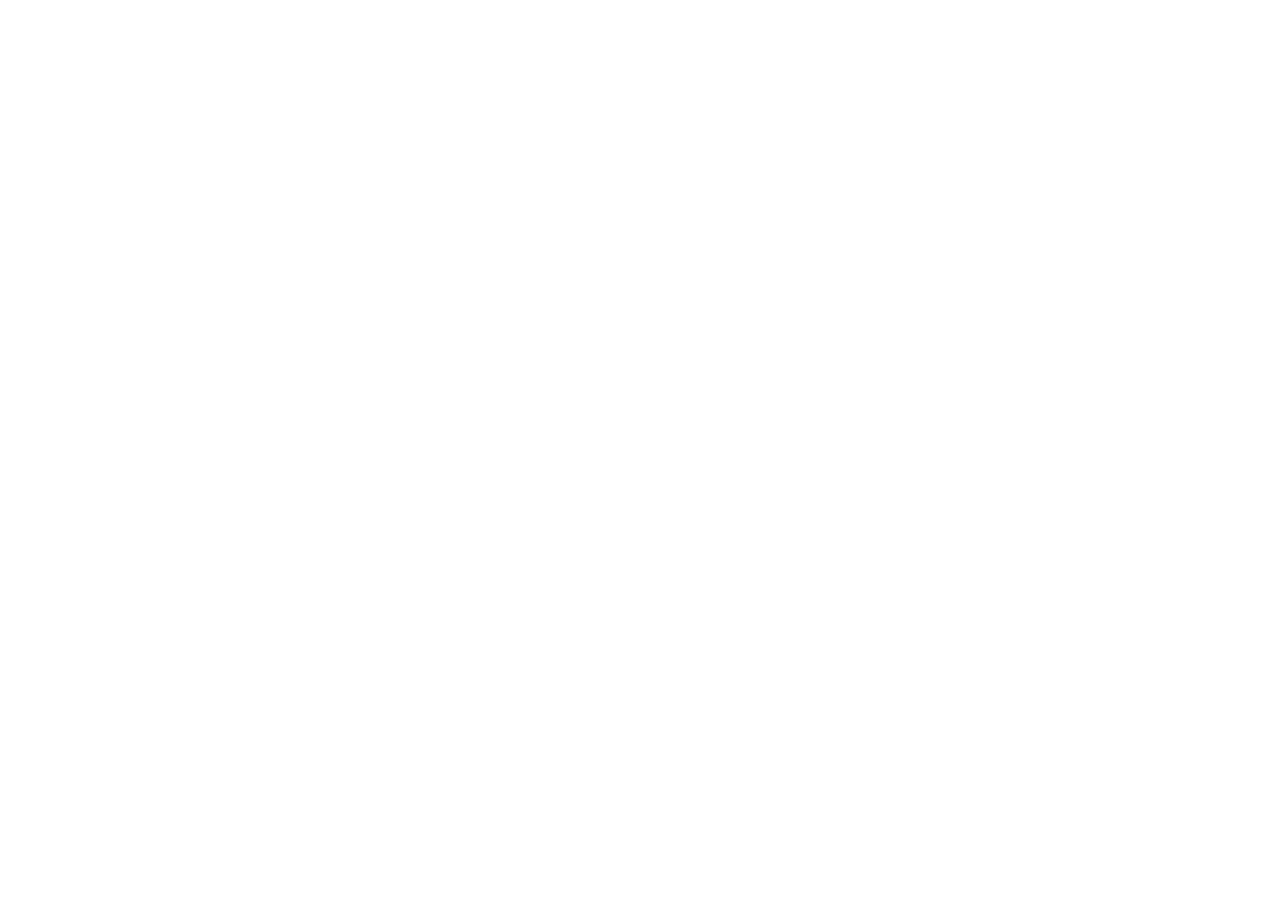
==== language.html @ fefb23c1 "styling" ====
<!DOCTYPE html>
 <html lang="en">

<head>
     <meta charset="UTF-8">
     <title>LANGUAGE</title>
     <meta name="LanguageSelectionPage" content="Language Selection">
    <link rel="stylesheet" href="PATH">

     <!--[if lt IE 9]>
       <script src = "http://html5shiv.googlecode.com/svn/trunk/html5.js"></script>
     <![endif]-->
 </head>

 <body>

 </body>

 </html>
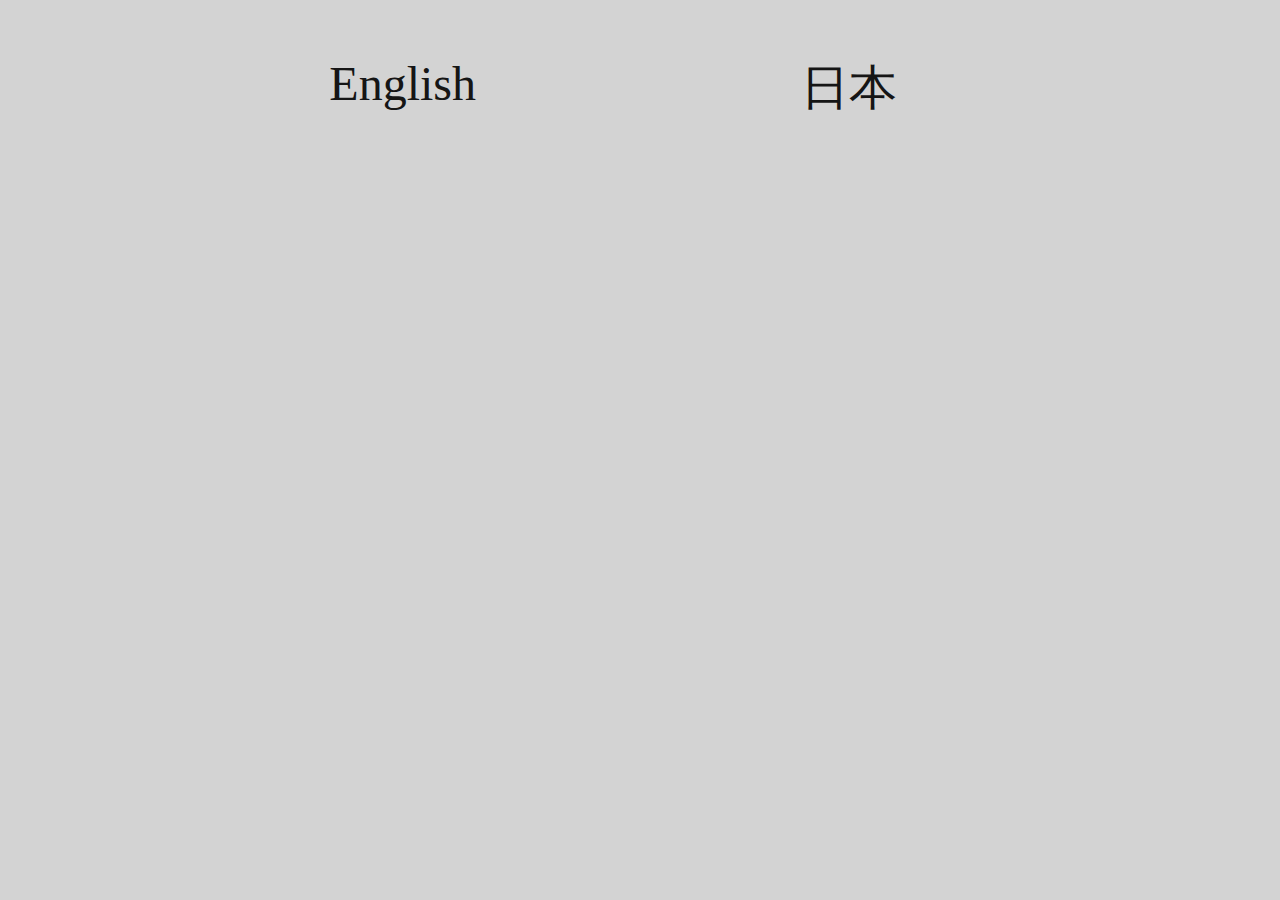
==== commit 3cc5c3eb: "finalCommit_lol" ====
--- a/language.html
+++ b/language.html
@@ -1,19 +1,47 @@
- <!DOCTYPE html>
- <html lang="en">
+<!DOCTYPE html>
+<html lang="en">
+  <head>
+    <meta charset="UTF-8" />
+    <title>LANGUAGE</title>
+    <meta name="author" content="Chase Owens" />
+    <meta name="LanguageSelectionPage" content="Language Selection" />
+    <meta name="viewport" content="width=device-width, initial-scale=1" />
+    <link rel="stylesheet" href="styles/languages.css" />
 
-<head>
-     <meta charset="UTF-8">
-     <title>LANGUAGE</title>
-     <meta name="LanguageSelectionPage" content="Language Selection">
-    <link rel="stylesheet" href="PATH">
+    <!--[if lt IE 9]>
+      <script src="http://html5shiv.googlecode.com/svn/trunk/html5.js"></script>
+    <![endif]-->
+  </head>
 
-     <!--[if lt IE 9]>
-       <script src = "http://html5shiv.googlecode.com/svn/trunk/html5.js"></script>
-     <![endif]-->
- </head>
+  <body>
+    <main>
+      <div class="languages">
+        <a href="index.html"
+          ><div class="language"><p>English</p></div>
+        </a>
+        <a href="caJP.html"
+          ><div class="language"><p>日本</p></div>
+        </a>
+      </div>
+    </main>
 
- <body>
+    <script
+      src="https://code.jquery.com/jquery-3.2.1.slim.min.js"
+      integrity="sha384-KJ3o2DKtIkvYIK3UENzmM7KCkRr/rE9/Qpg6aAZGJwFDMVNA/GpGFF93hXpG5KkN"
+      crossorigin="anonymous"
+    ></script>
+    <script
+      src="https://cdnjs.cloudflare.com/ajax/libs/popper.js/1.12.9/umd/popper.min.js"
+      integrity="sha384-ApNbgh9B+Y1QKtv3Rn7W3mgPxhU9K/ScQsAP7hUibX39j7fakFPskvXusvfa0b4Q"
+      crossorigin="anonymous"
+    ></script>
+    <script
+      src="https://maxcdn.bootstrapcdn.com/bootstrap/4.0.0/js/bootstrap.min.js"
+      integrity="sha384-JZR6Spejh4U02d8jOt6vLEHfe/JQGiRRSQQxSfFWpi1MquVdAyjUar5+76PVCmYl"
+      crossorigin="anonymous"
+    ></script>
 
- </body>
-
- </html>
+    <script src="https://ajax.googleapis.com/ajax/libs/jquery/3.3.1/jquery.min.js"></script>
+    <script src="js/csScripts.js"></script>
+  </body>
+</html>
--- a/styles/languages.css
+++ b/styles/languages.css
@@ -0,0 +1,20 @@
+body {
+  background-color: lightGrey;
+}
+
+.languages {
+  display: flex;
+  flex-flow: row wrap;
+  justify-content: space-evenly;
+}
+
+.language {
+  font-size: 3em;
+  width: 150px;
+  height: 100px;
+  color: #151515;
+}
+
+a {
+  text-decoration: none;
+}
